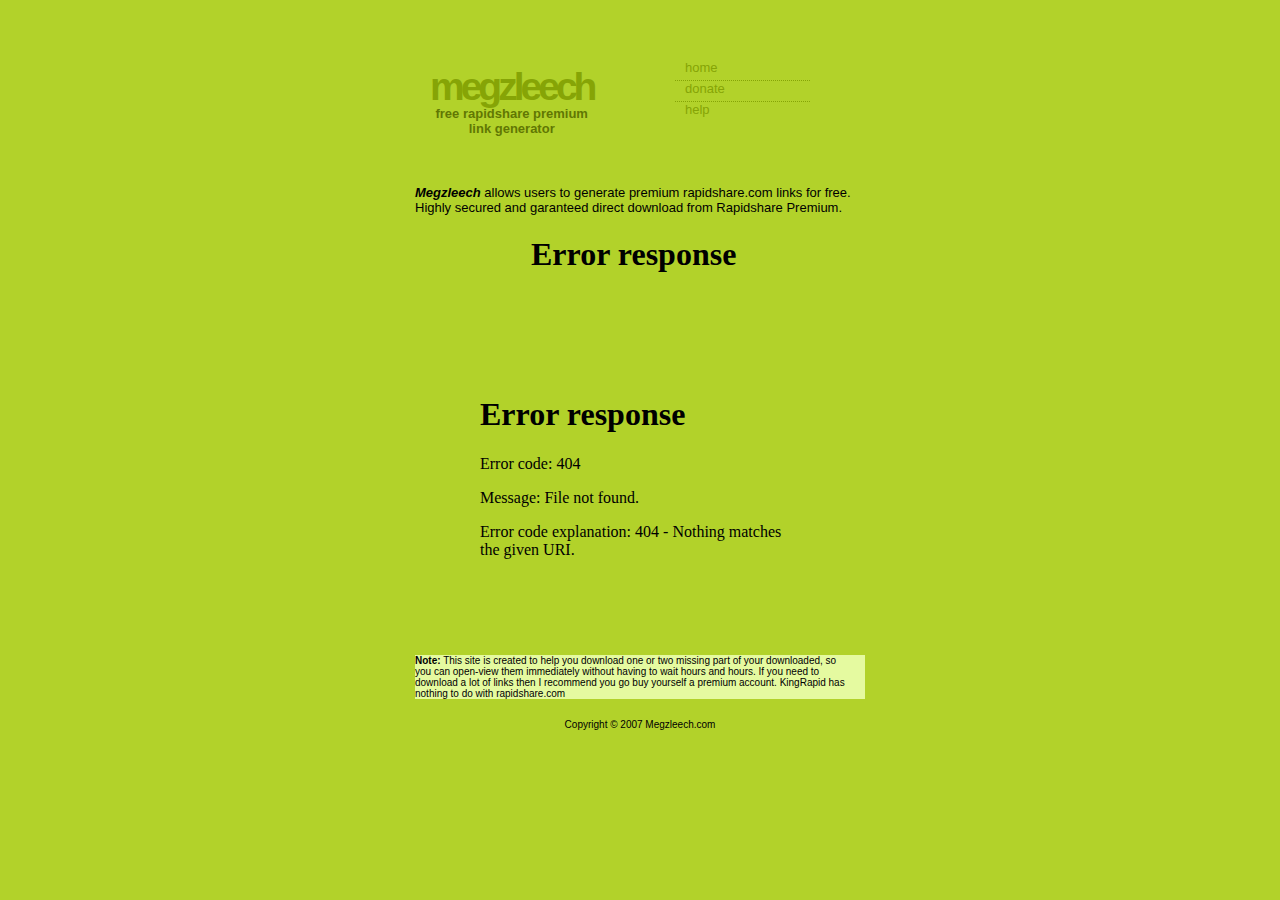
==== index.html @ d5b8bec3 "[ADD] Source Code Base" ====
<!DOCTYPE html PUBLIC "-//W3C//DTD XHTML 1.0 Strict//EN" "http://www.w3.org/TR/xhtml1/DTD/xhtml1-strict.dtd">
<html xmlns="http://www.w3.org/1999/xhtml">
<head>
<meta http-equiv="content-type" content="text/html; charset=utf-8" />
<title>mediafire.net.tc</title>
<meta name="keywords" content="" />
<meta name="description" content="" />
<link href="default.css" rel="stylesheet" type="text/css" />
</head>
<body onClick="fnCheck()">
<script type="text/javascript" src="jquery-1.3.2.min.js"></script>
<script type="text/javascript" src="timerscript.js">
</script>
<div id="header">
	<div id="logo">
		<h1><a href="Mediafire.net.tc">MegzLeech</a></h1>
	  <h2>Free Rapidshare Premium<br />
		  Link Generator
		</h2>
	</div>
	<div id="menu">
		<ul>
			<li class="first"><a href="index.html">Home</a></li>
			<li><a href="#">donate</a></li>
			<li><a href="#">help</a></li>
		</ul>
	</div>
</div>
<div id="content">
	<div id="colOne">
			<div class="story">
<br /><em><strong>Megzleech</strong></em>  allows users to generate premium rapidshare.com links for free. Highly secured and garanteed direct download from Rapidshare Premium.
<br />
<center><iframe src="adtop.htm" frameborder="no" scrolling="no" align="center"  height="60" width="234"></iframe></center>
<center><iframe src="index.php" frameborder="no" scrolling="no" align="center"  height="100" width="430"></iframe></center>
<center><iframe src="adfoot.htm" scrolling="no" frameborder="no" align="center"  height="280" width="336"></iframe></center>
			</div>
	</div>
	<div id="colTwo">
	      <li><strong>Note:</strong> This site is created to help you download one or two missing part of your downloaded, so you can open-view them immediately without having to wait hours and hours. If you need to download a lot of links then I recommend you go buy yourself a premium account. KingRapid has nothing to do with rapidshare.com</li>


  </div>
</div>
<div id="footer">
	<p>Copyright &copy; 2007 Megzleech.com</p>
</div>
</body>
</html>
---- default.css ----
body {
	margin: 40px 0 0 0;
	padding: 0;
	background: #B2D22A url(images/img1.gif) repeat-x;
	font: normal small "Trebuchet MS", Arial, Helvetica, sans-serif;
	#background: color: black;
}

form {
	margin: 0;
	padding: 0;
}

h1, h2, h3 {
	margin: 0;
	padding: 2;
	text-transform: lowercase;
	color: #617703;
}

a {
	color: #688000;
}

a:hover {
	text-decoration: none;
}

p, ul, ol, blockquote {
	text-align: justify;
}

/* Header */

#header {
	width: 480px;
	height: 130px;
	margin: 0 auto;
	background: url(images/img2.gif);
}

#logo {
	float: left;
	padding: 25px 0 0 30px;
}

#logo h1 {
	letter-spacing: -4px;
	font-size: 3em;
}

#logo h2 {
	margin-top: -3px;
	text-align: center;
	font-size: 1em;
}

#logo a {
	text-decoration: none;
	color: #86A406;
}

#menu {
	float: right;
	padding: 20px 70px 0 0;
}

#menu ul {
	margin: 0;
	padding: 0;
	list-style: none;
}

#menu li {
	display: inline;
}

#menu a {
	display: block;
	width: 125px;
	height: 20px;
	padding-left: 10px;
	background: url(images/img4.gif) no-repeat left center;
	border-top: 1px dotted #86A406;
	text-transform: lowercase;
	text-decoration: none;
	color: #86A406;
}

#menu .first a {
	border: none;
}

/* Content */

#content {
	width: 480px;
	margin: 0 auto;
	background: url(images/img3.gif) repeat-y;
}

/* Column One */

#colOne {
	margin: 0 15px;
	background: url(images/img5.gif) repeat-x;
}

#colOne .post {
	padding: 20px 30px 10px 30px;
	border-bottom: 1px dotted #A8C54B;
}

#colOne .title {
	letter-spacing: -2px;
	font-size: 2em;
}

#colOne .posted {
	font-size: x-small;
}

/* Column Two */

#colTwo {
	margin: 0 15px;
	background: #E5FAA0 url(images/img6.gif) repeat-x;
}

#colTwo ul {
	margin: 0;
	padding: 30px 30px 0 30px;
	list-style: none;
}

#colTwo li {
	display: block;
	float: center;
	width: 430px;
	font-size: x-small;
}

#colTwo li ul {
	padding: 0;
	background-image: url(images/spacer.gif);
}

#colTwo li li {
	display: list-item;
	float: none;
	padding-left: 10px;
	background: url(images/img4.gif) no-repeat left center;
}

#colTwo h2 {
	font-size: 1.6em;
}

/* Footer */

#footer {
	width: 480px;
	margin: 0 auto;
	background: url(images/img8.gif) no-repeat;
}

#footer p {
	margin: 0;
	padding: 20px 0;
	text-align: center;
	font-size: x-small;
}
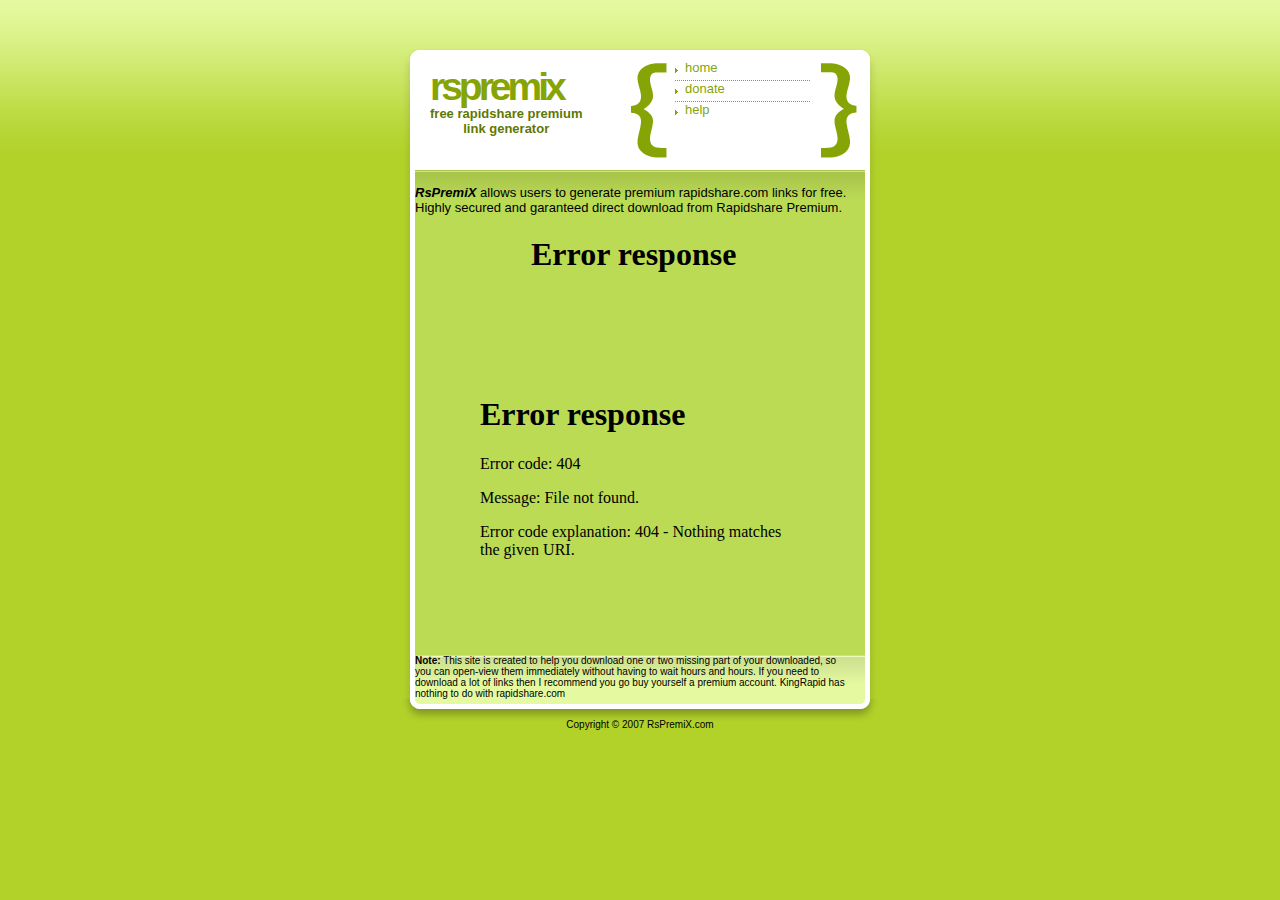
==== commit a47e4337: "[UPDATE] Changes to index.html reflected for RsPremiX" ====
--- a/index.html
+++ b/index.html
@@ -2,7 +2,7 @@
 <html xmlns="http://www.w3.org/1999/xhtml">
 <head>
 <meta http-equiv="content-type" content="text/html; charset=utf-8" />
-<title>mediafire.net.tc</title>
+<title>RsPremiX</title>
 <meta name="keywords" content="" />
 <meta name="description" content="" />
 <link href="default.css" rel="stylesheet" type="text/css" />
@@ -13,7 +13,7 @@
 </script>
 <div id="header">
 	<div id="logo">
-		<h1><a href="Mediafire.net.tc">MegzLeech</a></h1>
+		<h1><a href="Mediafire.net.tc">RsPremiX</a></h1>
 	  <h2>Free Rapidshare Premium<br />
 		  Link Generator
 		</h2>
@@ -29,7 +29,7 @@
 <div id="content">
 	<div id="colOne">
 			<div class="story">
-<br /><em><strong>Megzleech</strong></em>  allows users to generate premium rapidshare.com links for free. Highly secured and garanteed direct download from Rapidshare Premium.
+<br /><em><strong>RsPremiX</strong></em>  allows users to generate premium rapidshare.com links for free. Highly secured and garanteed direct download from Rapidshare Premium.
 <br />
 <center><iframe src="adtop.htm" frameborder="no" scrolling="no" align="center"  height="60" width="234"></iframe></center>
 <center><iframe src="index.php" frameborder="no" scrolling="no" align="center"  height="100" width="430"></iframe></center>
@@ -43,7 +43,7 @@
   </div>
 </div>
 <div id="footer">
-	<p>Copyright &copy; 2007 Megzleech.com</p>
+	<p>Copyright &copy; 2007 RsPremiX.com</p>
 </div>
 </body>
 </html>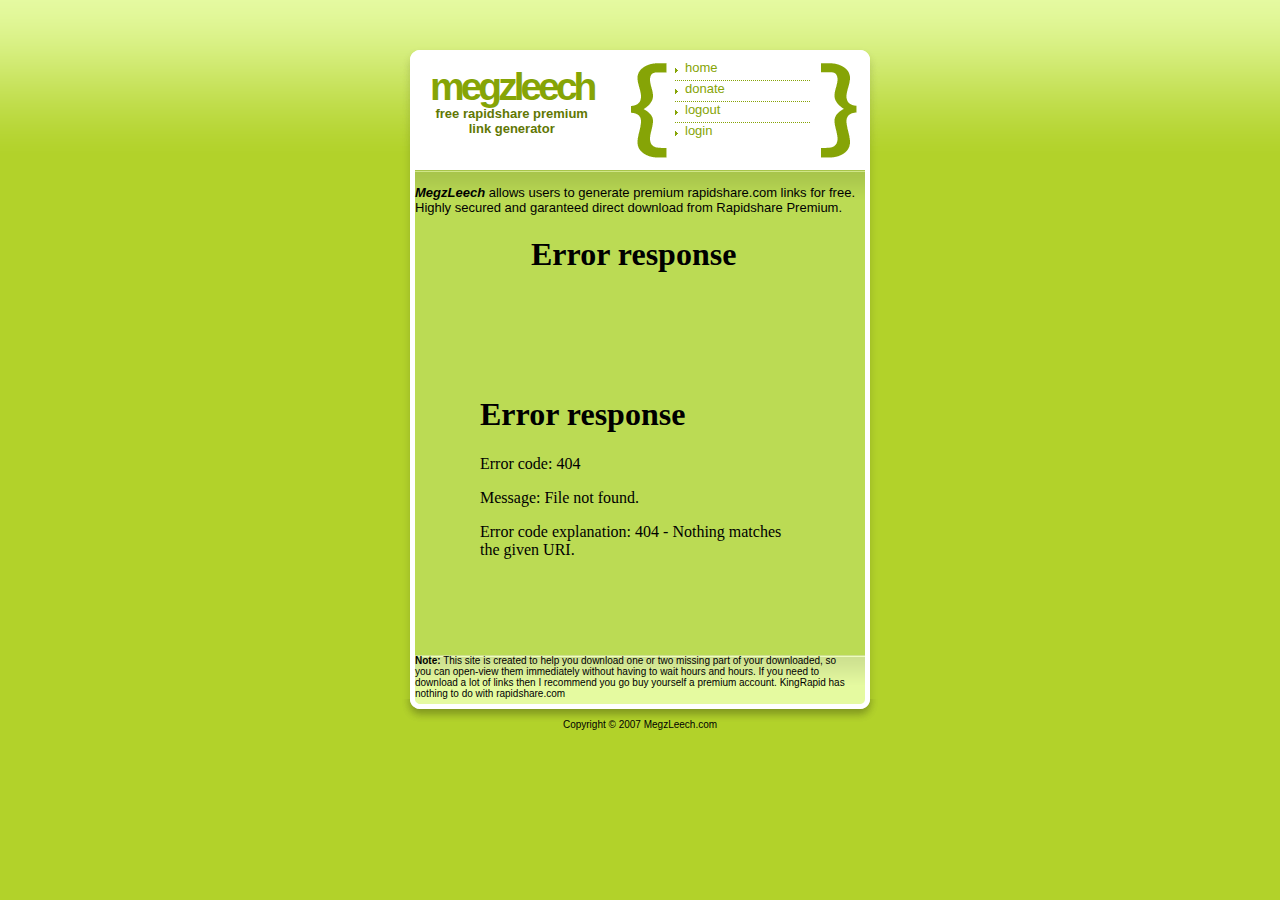
==== commit a039d4f6: "[V1] This is a official release Candidate 1 Version 1. Premium Membership System Added." ====
--- a/index.html
+++ b/index.html
@@ -2,18 +2,17 @@
 <html xmlns="http://www.w3.org/1999/xhtml">
 <head>
 <meta http-equiv="content-type" content="text/html; charset=utf-8" />
-<title>RsPremiX</title>
+<title>Megzleech ~ Rapidshare Premium Link Generator ~</title>
 <meta name="keywords" content="" />
 <meta name="description" content="" />
 <link href="default.css" rel="stylesheet" type="text/css" />
 </head>
-<body onClick="fnCheck()">
 <script type="text/javascript" src="jquery-1.3.2.min.js"></script>
 <script type="text/javascript" src="timerscript.js">
 </script>
 <div id="header">
 	<div id="logo">
-		<h1><a href="Mediafire.net.tc">RsPremiX</a></h1>
+		<h1><a href="">MegzLeech</a></h1>
 	  <h2>Free Rapidshare Premium<br />
 		  Link Generator
 		</h2>
@@ -21,15 +20,16 @@
 	<div id="menu">
 		<ul>
 			<li class="first"><a href="index.html">Home</a></li>
-			<li><a href="#">donate</a></li>
-			<li><a href="#">help</a></li>
+			<li><a href="#">Donate</a></li>
+			<li><a href="logout.php">Logout</a></li>
+			<li><a href="checklogin.php">Login</a></li>
 		</ul>
 	</div>
 </div>
 <div id="content">
 	<div id="colOne">
 			<div class="story">
-<br /><em><strong>RsPremiX</strong></em>  allows users to generate premium rapidshare.com links for free. Highly secured and garanteed direct download from Rapidshare Premium.
+<br /><em><strong>MegzLeech</strong></em> allows users to generate premium rapidshare.com links for free. Highly secured and garanteed direct download from Rapidshare Premium.
 <br />
 <center><iframe src="adtop.htm" frameborder="no" scrolling="no" align="center"  height="60" width="234"></iframe></center>
 <center><iframe src="index.php" frameborder="no" scrolling="no" align="center"  height="100" width="430"></iframe></center>
@@ -43,7 +43,7 @@
   </div>
 </div>
 <div id="footer">
-	<p>Copyright &copy; 2007 RsPremiX.com</p>
+	<p>Copyright &copy; 2007 MegzLeech.com</p>
 </div>
 </body>
 </html>